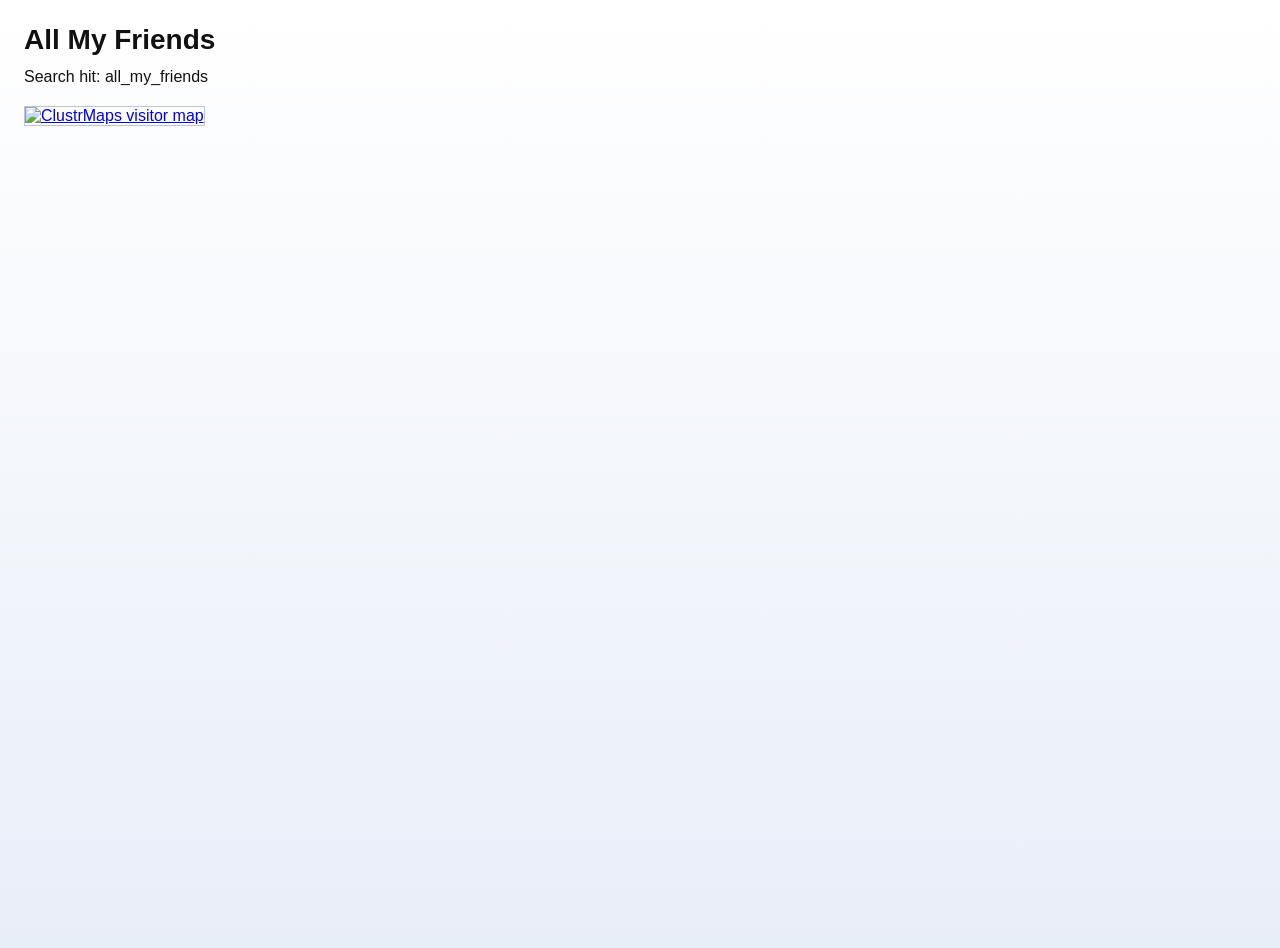
==== internet/all_my_friends.html @ 3e17d735 "feat(clustrmaps): add clustrmaps page" ====
<!doctype html>
<html lang="en">
  <head>
    <meta charset="utf-8" />
    <meta name="viewport" content="width=device-width, initial-scale=1" />
    <title>All My Friends</title>
    <style>
      body {
        margin: 0;
        font-family: Tahoma, Arial, sans-serif;
        color: #111;
        background: #eef3fb;
      }

      main {
        min-height: 100vh;
        padding: 24px;
        background: linear-gradient(#ffffff, #e8eef8);
      }

      h1 {
        margin: 0 0 12px;
        font-size: 28px;
      }

      p {
        margin: 0 0 20px;
      }

      .clustrmaps {
        display: inline-block;
        max-width: 100%;
      }

      .clustrmaps img {
        display: block;
        max-width: min(100%, 860px);
        height: auto;
        border: 1px solid #b8c7dd;
        background: white;
      }
    </style>
  </head>
  <body>
    <main>
      <h1>All My Friends</h1>
      <p>Search hit: all_my_friends</p>
      <a
        class="clustrmaps"
        href="https://clustrmaps.com/site/1c94o"
        title="ClustrMaps"
        target="_blank"
        rel="noopener noreferrer"
      >
        <img
          src="//www.clustrmaps.com/map_v2.png?d=7TPt_0ny1YPx3c77XAMEQ5kNWR9xOh-6brNq2ZquA_0&cl=ffffff"
          alt="ClustrMaps visitor map"
        />
      </a>
    </main>
  </body>
</html>
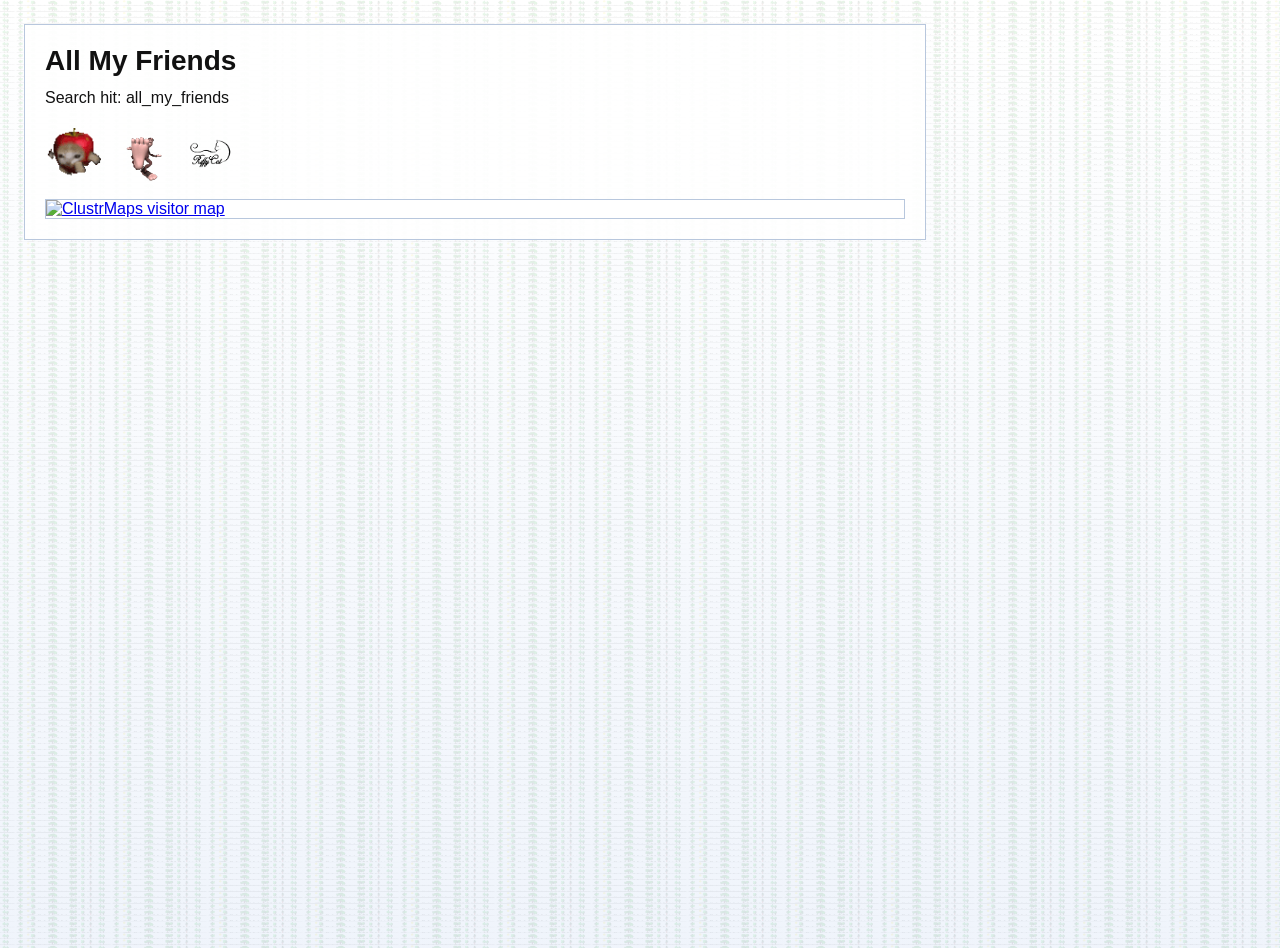
==== commit 3e96a27a: "feat(internet): claude refine internet search result" ====
--- a/internet/all_my_friends.html
+++ b/internet/all_my_friends.html
@@ -9,13 +9,21 @@
         margin: 0;
         font-family: Tahoma, Arial, sans-serif;
         color: #111;
-        background: #eef3fb;
+        background:
+          linear-gradient(180deg, rgba(255, 255, 255, 0.9), rgba(238, 243, 251, 0.9)),
+          url("../res/images/treesep4.gif") center top / 96px repeat;
       }
 
       main {
         min-height: 100vh;
         padding: 24px;
-        background: linear-gradient(#ffffff, #e8eef8);
+      }
+
+      .card {
+        max-width: 860px;
+        padding: 20px;
+        background: rgba(255, 255, 255, 0.92);
+        border: 1px solid #b8c7dd;
       }
 
       h1 {
@@ -27,9 +35,17 @@
         margin: 0 0 20px;
       }
 
-      .clustrmaps {
-        display: inline-block;
-        max-width: 100%;
+      .gifs {
+        display: flex;
+        flex-wrap: wrap;
+        gap: 10px;
+        margin-bottom: 16px;
+      }
+
+      .gifs img {
+        width: 56px;
+        height: 56px;
+        object-fit: contain;
       }
 
       .clustrmaps img {
@@ -43,20 +59,27 @@
   </head>
   <body>
     <main>
-      <h1>All My Friends</h1>
-      <p>Search hit: all_my_friends</p>
-      <a
-        class="clustrmaps"
-        href="https://clustrmaps.com/site/1c94o"
-        title="ClustrMaps"
-        target="_blank"
-        rel="noopener noreferrer"
-      >
-        <img
-          src="//www.clustrmaps.com/map_v2.png?d=7TPt_0ny1YPx3c77XAMEQ5kNWR9xOh-6brNq2ZquA_0&cl=ffffff"
-          alt="ClustrMaps visitor map"
-        />
-      </a>
+      <div class="card">
+        <h1>All My Friends</h1>
+        <p>Search hit: all_my_friends</p>
+        <div class="gifs" aria-hidden="true">
+          <img src="../res/images/apple_cat.gif" alt="" />
+          <img src="../res/images/bigfoot.gif" alt="" />
+          <img src="../res/images/kittycat.gif" alt="" />
+        </div>
+        <a
+          class="clustrmaps"
+          href="https://clustrmaps.com/site/1c94o"
+          title="ClustrMaps"
+          target="_blank"
+          rel="noopener noreferrer"
+        >
+          <img
+            src="//www.clustrmaps.com/map_v2.png?d=7TPt_0ny1YPx3c77XAMEQ5kNWR9xOh-6brNq2ZquA_0&cl=ffffff"
+            alt="ClustrMaps visitor map"
+          />
+        </a>
+      </div>
     </main>
   </body>
 </html>
